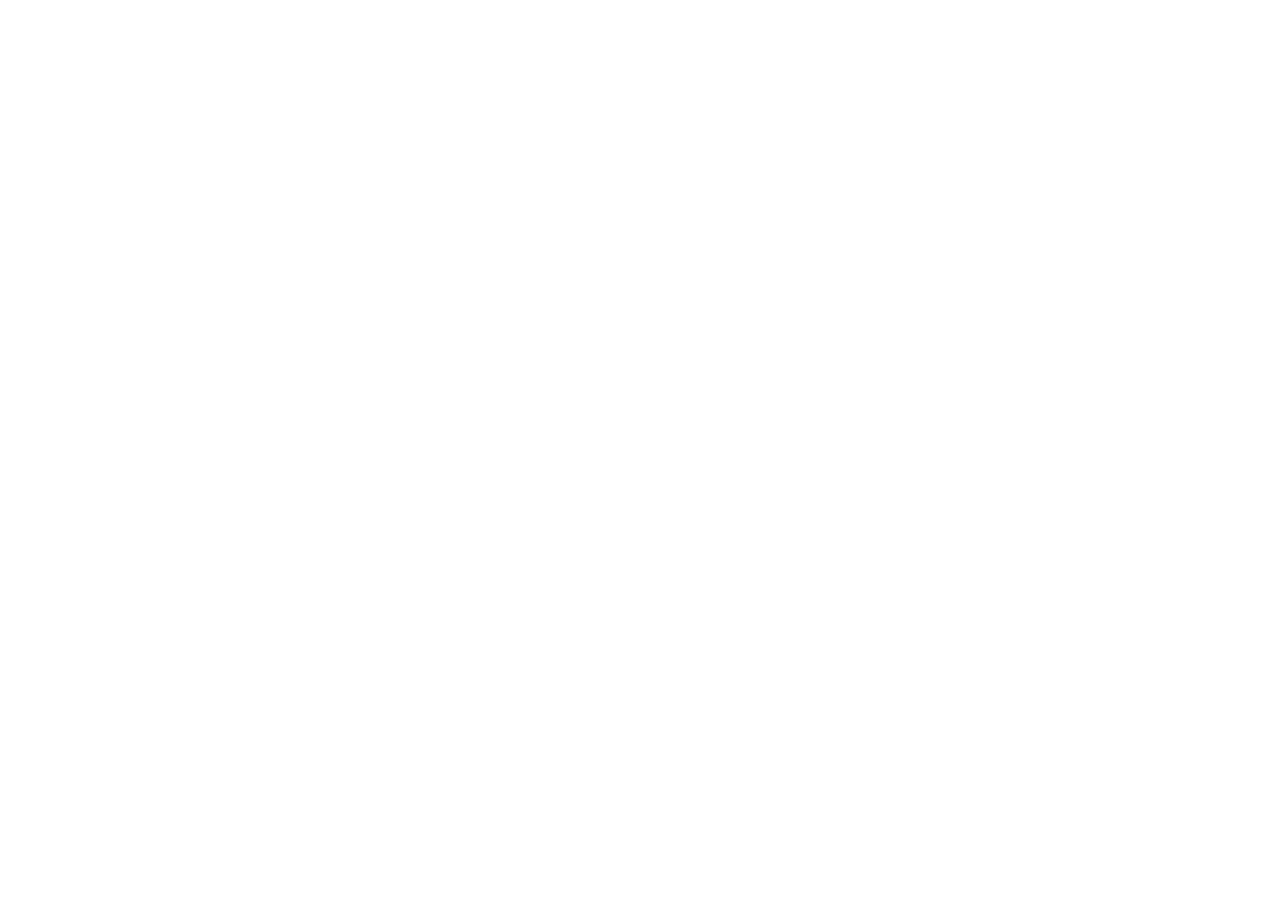
==== etch/index.html @ 6479ce08 "started etch-a-sketch" ====
<!DOCTYPE html>
<html lang="en">
    <head>
        <title></title>
        <meta charset="UTF-8">
        <meta name="viewport" content="width=device-width, initial-scale=1">
        <link href="style.css" rel="stylesheet">
        <script src="script.js" defer></script>
    </head>
    <body>
        <div id="container"></div> 
    </body>
</html>
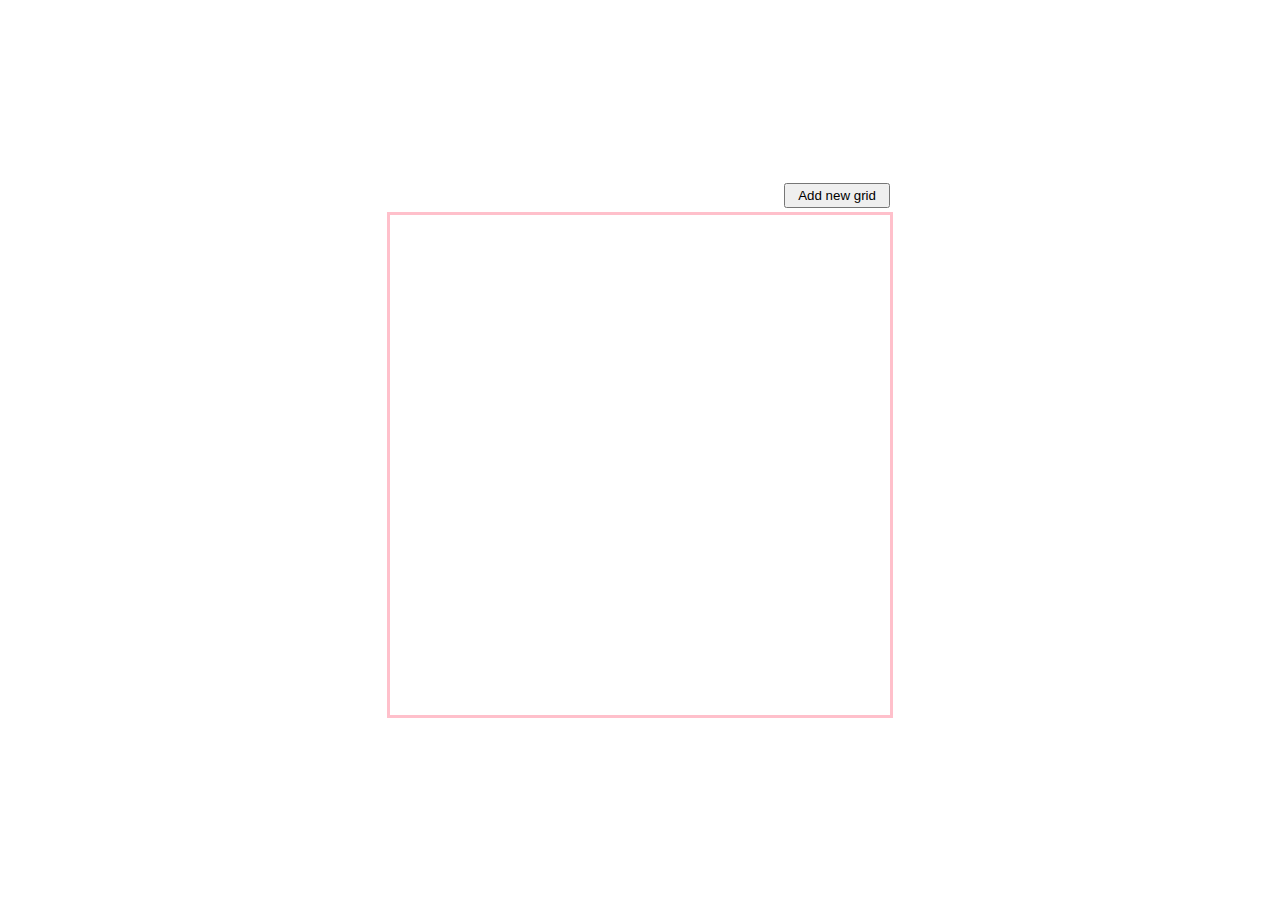
==== commit 032d400a: "tries to add a button that creates a new grid and removes the old one" ====
--- a/etch/index.html
+++ b/etch/index.html
@@ -8,6 +8,11 @@
         <script src="script.js" defer></script>
     </head>
     <body>
-        <div id="container"></div> 
+        <div id="container">
+            <div id="button-container">
+                <button>Add new grid</button>
+            </div>
+            <div id="grid"></div> 
+        </div>  
     </body>
 </html>
--- a/etch/style.css
+++ b/etch/style.css
@@ -0,0 +1,28 @@
+body {
+    padding: 0;
+    margin: 0;
+    display: flex;
+    justify-content: center;
+    align-items: center;
+    min-height: 100vh;
+    box-sizing: border-box;
+}
+
+#grid {
+    width: 500px;
+    height: 500px;
+    border: 3px solid pink;
+    display: flex;
+    flex-direction: column;
+}
+
+#button-container {
+    display: flex;
+    justify-content: flex-end;
+    margin-bottom: 4px;
+    padding-right: 3px;
+
+    button {
+        padding: 3px 12px;
+    }
+}
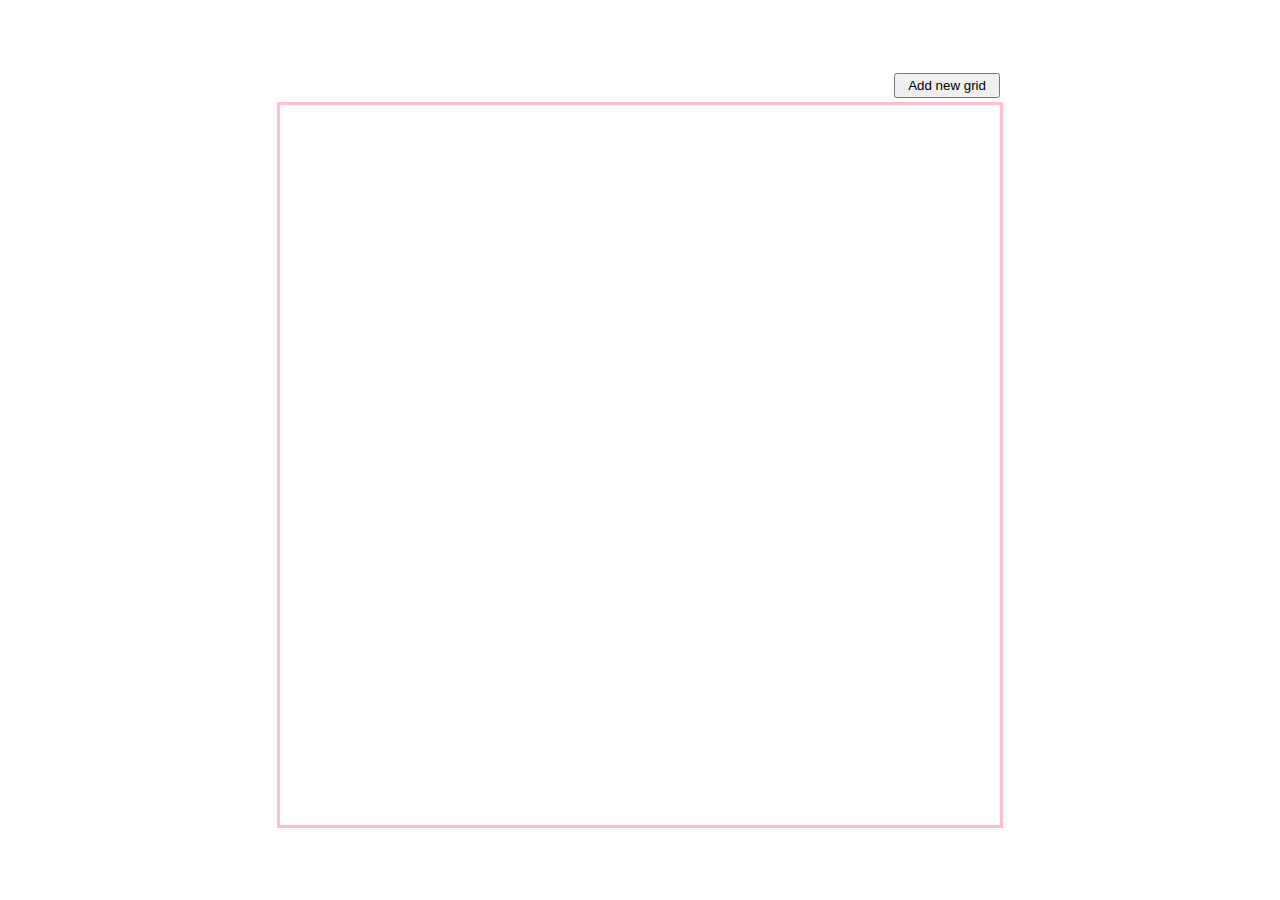
==== commit 1b6932b7: "adds a title" ====
--- a/etch/index.html
+++ b/etch/index.html
@@ -1,7 +1,7 @@
 <!DOCTYPE html>
 <html lang="en">
     <head>
-        <title></title>
+        <title>Certainly not a Blackboard</title>
         <meta charset="UTF-8">
         <meta name="viewport" content="width=device-width, initial-scale=1">
         <link href="style.css" rel="stylesheet">
--- a/etch/style.css
+++ b/etch/style.css
@@ -4,13 +4,19 @@
     display: flex;
     justify-content: center;
     align-items: center;
-    min-height: 100vh;
+    height: clamp(100vh, 100vh, 100vh);
     box-sizing: border-box;
 }
 
+#container {
+    display: flex;
+    flex-direction: column;
+    flex-wrap: wrap;
+}
+
 #grid {
-    width: 500px;
-    height: 500px;
+    width: min(80vw, 80vh);
+    height: min(80vw, 80vh);
     border: 3px solid pink;
     display: flex;
     flex-direction: column;
